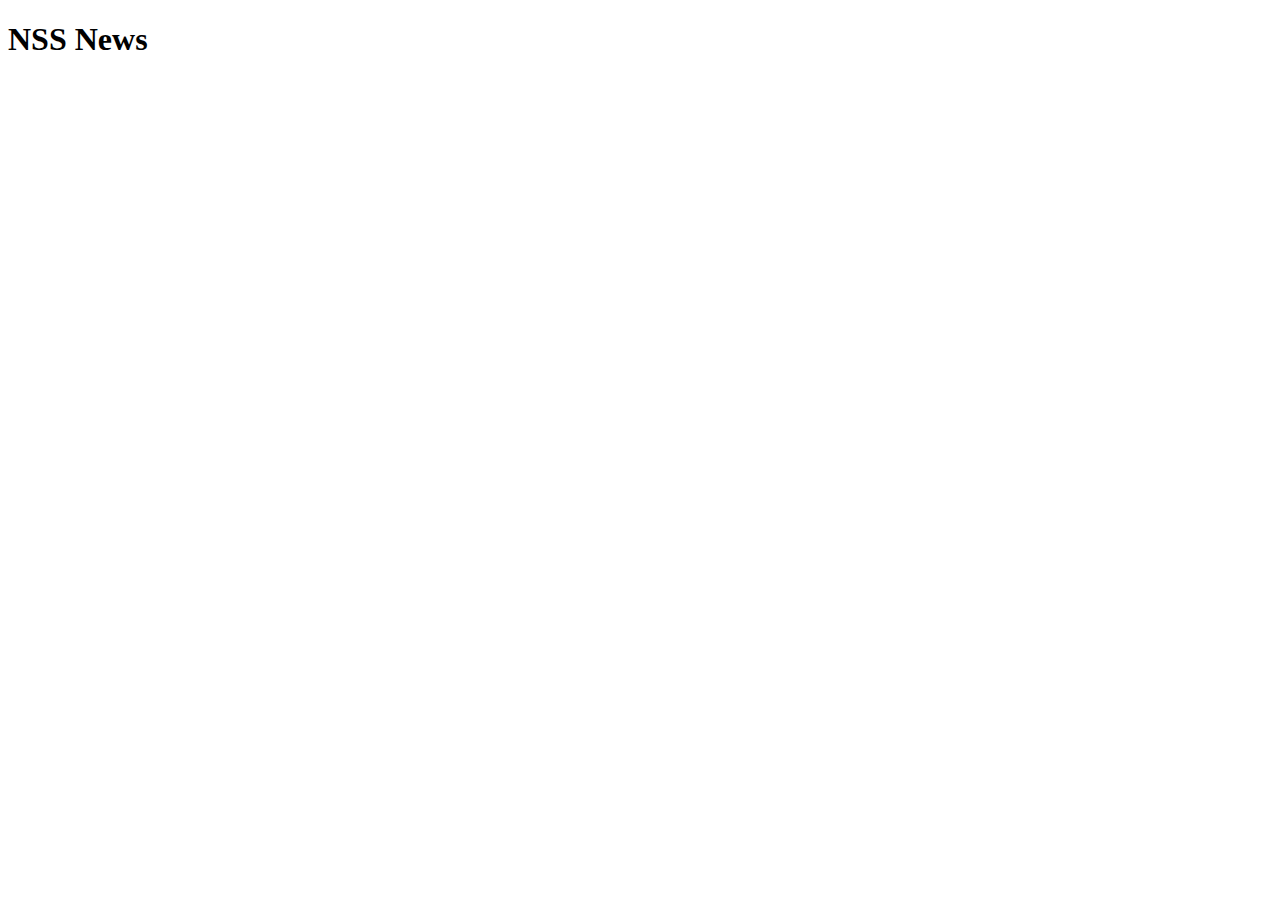
==== index.html @ e0d14211 "posting hard coded data to table" ====
<!doctype html>
<html lang="en-US">
  <head>
    <meta charset="utf-8">
    <meta http-equiv="X-UA-Compatible" content="IE=edge">
    <meta name="viewport" content="width=device-width, initial-scale=1">
    <title>My Title</title>
    <link rel="stylesheet" href="bower_components/skeleton/css/normalize.css">
    <link rel="stylesheet" href="bower_components/skeleton/css/skeleton.css">
    <link rel="stylesheet" href="css/main.css">
    <!-- http://bit.ly/1MwsrNr -->
    <link rel="apple-touch-icon" sizes="57x57" href="/apple-icon-57x57.png">
    <link rel="apple-touch-icon" sizes="60x60" href="/apple-icon-60x60.png">
    <link rel="apple-touch-icon" sizes="72x72" href="/apple-icon-72x72.png">
    <link rel="apple-touch-icon" sizes="76x76" href="/apple-icon-76x76.png">
    <link rel="apple-touch-icon" sizes="114x114" href="/apple-icon-114x114.png">
    <link rel="apple-touch-icon" sizes="120x120" href="/apple-icon-120x120.png">
    <link rel="apple-touch-icon" sizes="144x144" href="/apple-icon-144x144.png">
    <link rel="apple-touch-icon" sizes="152x152" href="/apple-icon-152x152.png">
    <link rel="apple-touch-icon" sizes="180x180" href="/apple-icon-180x180.png">
    <link rel="icon" type="image/png" sizes="192x192"  href="/android-icon-192x192.png">
    <link rel="icon" type="image/png" sizes="32x32" href="/favicon-32x32.png">
    <link rel="icon" type="image/png" sizes="96x96" href="/favicon-96x96.png">
    <link rel="icon" type="image/png" sizes="16x16" href="/favicon-16x16.png">
    <link rel="manifest" href="/manifest.json">
    <meta name="msapplication-TileColor" content="#ffffff">
    <meta name="msapplication-TileImage" content="/ms-icon-144x144.png">
    <meta name="theme-color" content="#ffffff">
  </head>
  <body>
    <!--[if lt IE 9]>
      <script src="http://html5shiv.googlecode.com/svn/trunk/html5.js"></script>
    <![endif]-->

    <div class="container">
      <div ng-app="news" ng-controller="NewsController as news">
        <h1>NSS News</h1>
        <div ng-include="'js/news/table.html'"></div>
      </div>
    </div>
    <script src="bower_components/firebase/firebase.js"></script>
    <script src="bower_components/moment/min/moment.min.js"></script>
    <script src="bower_components/angular/angular.min.js"></script>
    <script src="bower_components/angular-route/angular-route.min.js"></script>
    <script src="js/main.module.js"></script>
    <script src="js/news/news.controller.js"></script>
  </body>
</html>
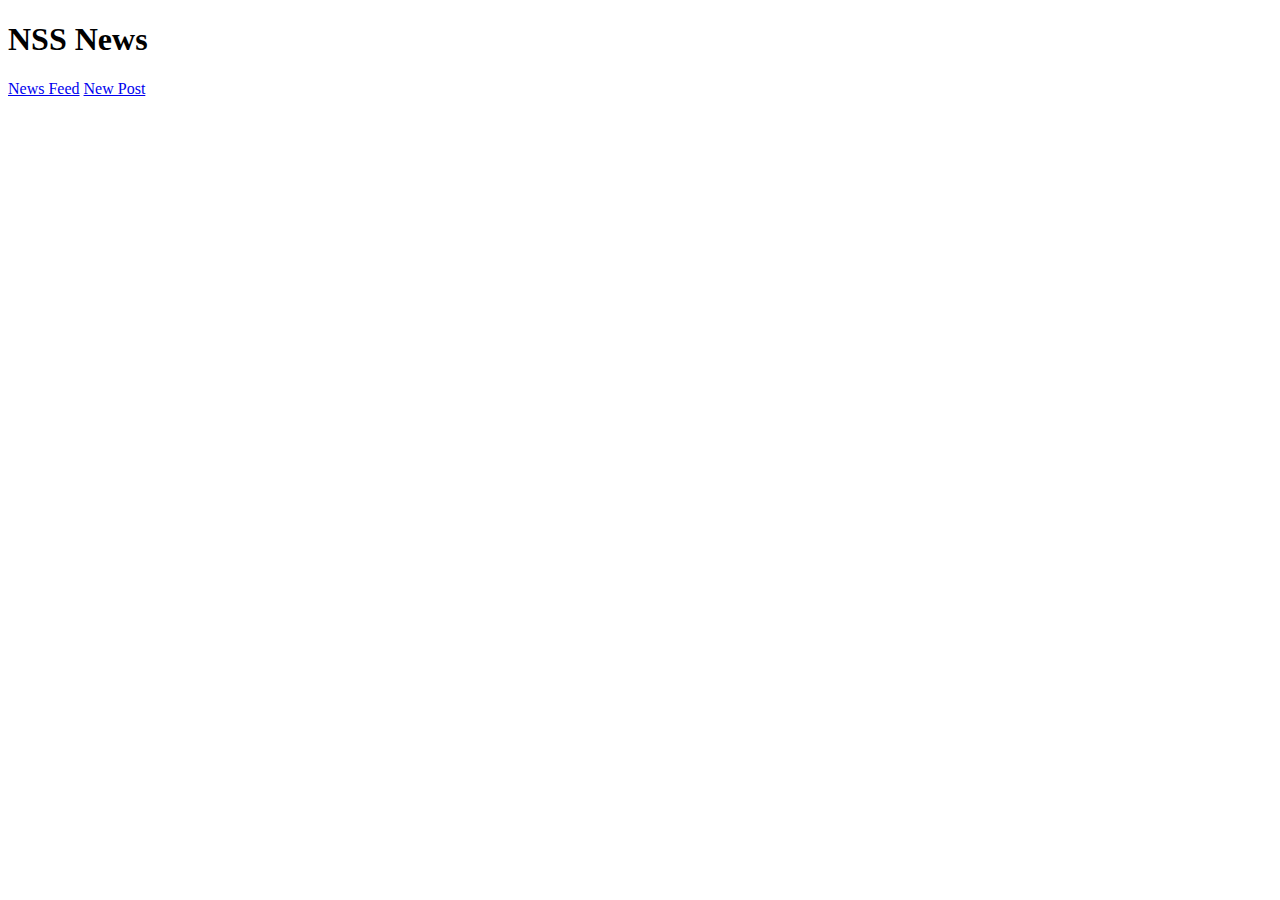
==== commit 46bb53c1: "added filter for moment and font awesome for icocns" ====
--- a/index.html
+++ b/index.html
@@ -7,6 +7,7 @@
     <title>My Title</title>
     <link rel="stylesheet" href="bower_components/skeleton/css/normalize.css">
     <link rel="stylesheet" href="bower_components/skeleton/css/skeleton.css">
+    <link rel="stylesheet" href="bower_components/font-awesome/css/font-awesome.min.css">
     <link rel="stylesheet" href="css/main.css">
     <!-- http://bit.ly/1MwsrNr -->
     <link rel="apple-touch-icon" sizes="57x57" href="/apple-icon-57x57.png">
@@ -33,9 +34,13 @@
     <![endif]-->
 
     <div class="container">
-      <div ng-app="news" ng-controller="NewsController as news">
+      <div ng-app="news" ng-controller="ArticleTableCtrl as table">
         <h1>NSS News</h1>
-        <div ng-include="'js/news/table.html'"></div>
+        <div>
+            <a class="button button-primary" href="/#/">News Feed</a>
+            <a class="button button-primary" href="/#/submit">New Post</a>
+        </div>
+        <div ng-view></div>
       </div>
     </div>
     <script src="bower_components/firebase/firebase.js"></script>
@@ -43,6 +48,9 @@
     <script src="bower_components/angular/angular.min.js"></script>
     <script src="bower_components/angular-route/angular-route.min.js"></script>
     <script src="js/main.module.js"></script>
-    <script src="js/news/news.controller.js"></script>
+    <script src="js/main.config.js"></script>
+    <script src="js/main.filters.js"></script>
+    <script src="js/news/table.controller.js"></script>
+    <script src="js/news/new.controller.js"></script>
   </body>
 </html>
--- a/css/main.css
+++ b/css/main.css
@@ -0,0 +1,17 @@
+table img {
+  max-width: 75px;
+  max-width: 75px;
+}
+
+.table--updown span, .table--updown i {
+  display: block;
+  text-align: center;
+}
+
+.table--updown i:first-child:hover {
+  color: green;
+}
+
+.table--updown i:last-child:hover {
+  color: red;
+}